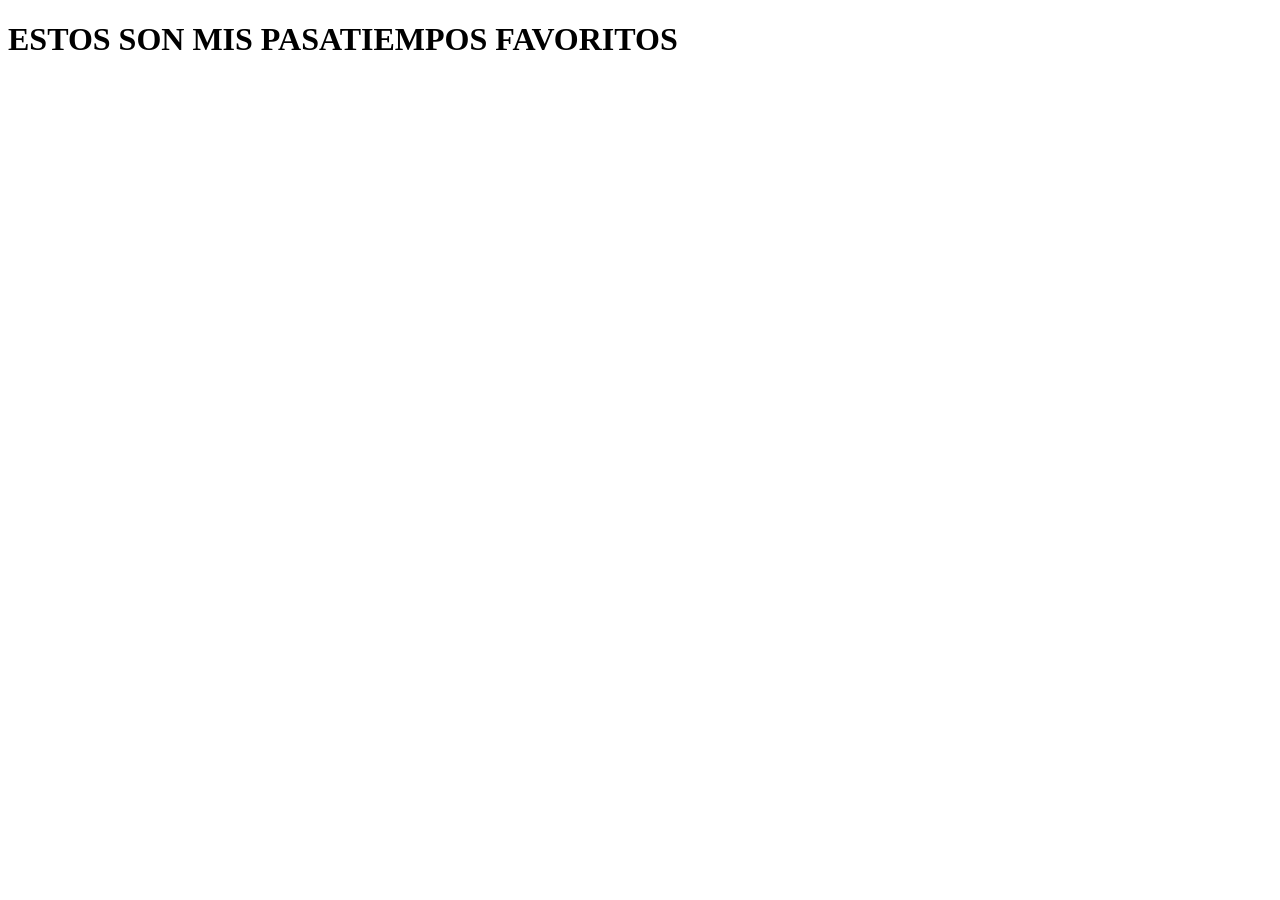
==== pasatiempofavoritos.html @ dc984395 "avance" ====
<!DOCTYPE html>
<html lang="en">
<head>
    <meta charset="UTF-8">
    <meta name="viewport" content="width=device-width, initial-scale=1.0">
    <title>Document</title>
</head>
<body>
    <h1> ESTOS SON MIS PASATIEMPOS FAVORITOS </h1>
</body>
</html>
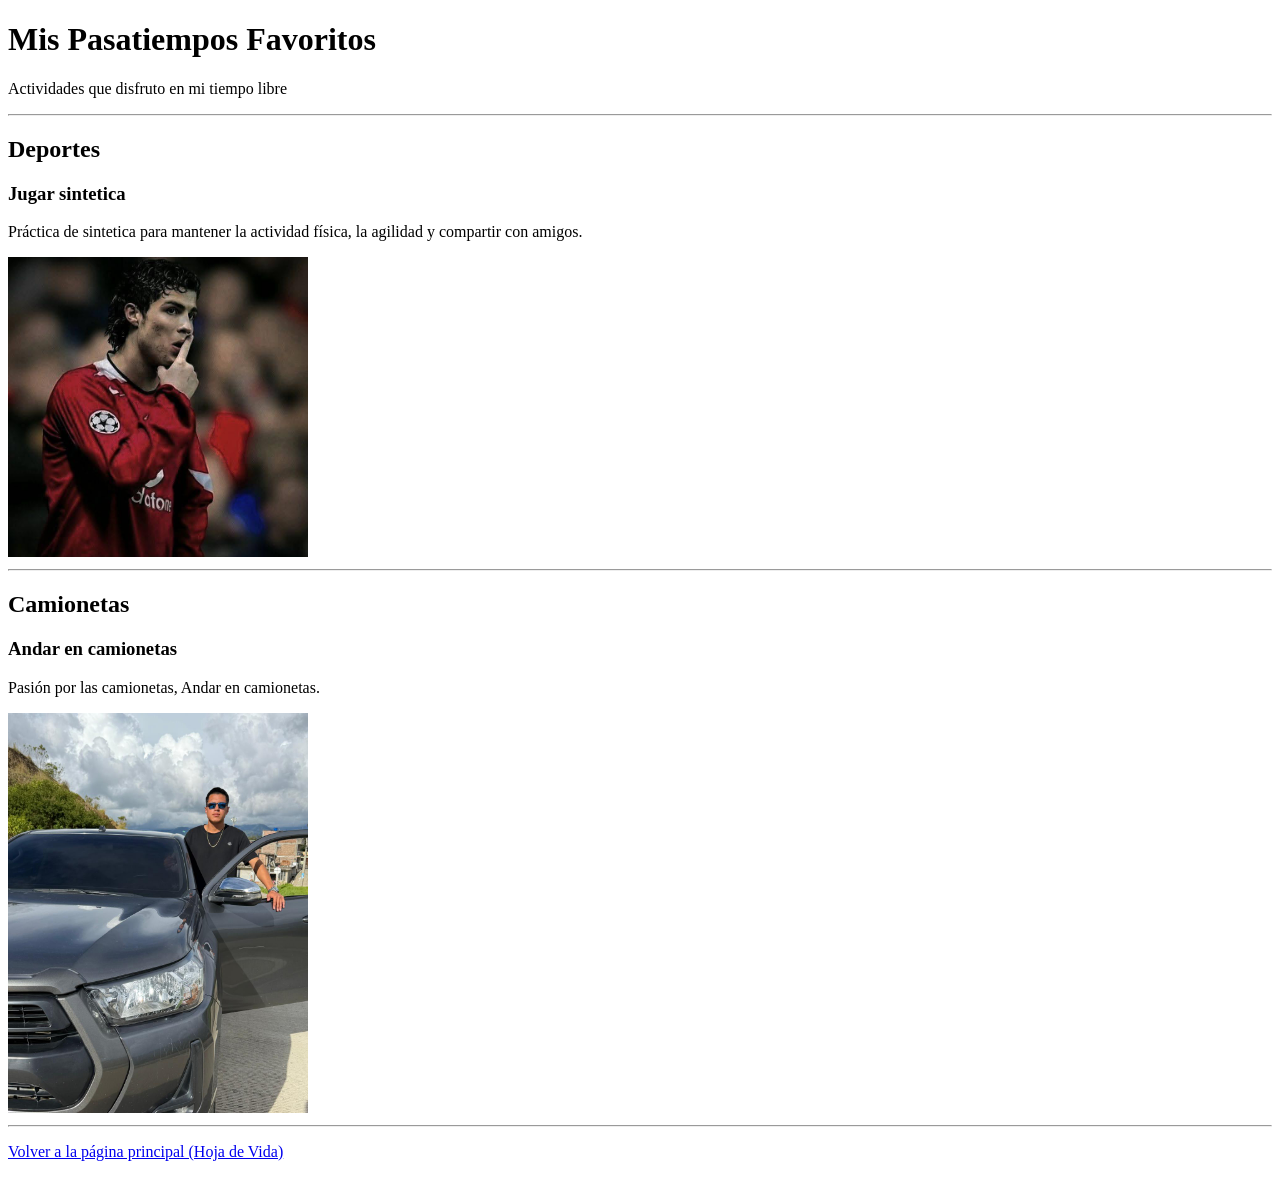
==== commit 821db9e3: "cambio" ====
--- a/pasatiempofavoritos.html
+++ b/pasatiempofavoritos.html
@@ -1,11 +1,53 @@
 <!DOCTYPE html>
-<html lang="en">
+<html lang="es">
+
 <head>
-    <meta charset="UTF-8">
-    <meta name="viewport" content="width=device-width, initial-scale=1.0">
-    <title>Document</title>
+  <meta charset="UTF-8">
+  <meta name="viewport" content="width=device-width, initial-scale=1.0">
+  <title>Pasatiempos - Cristian Jurado</title>
 </head>
+
 <body>
-    <h1> ESTOS SON MIS PASATIEMPOS FAVORITOS </h1>
+
+  <header>
+    <h1>Mis Pasatiempos Favoritos</h1>
+    <p>Actividades que disfruto en mi tiempo libre</p>
+  </header>
+
+  <hr>
+
+  <div>
+    <section>
+      <h2>Deportes</h2>
+      <div>
+        <h3>Jugar sintetica</h3>
+        <p>Práctica de sintetica para mantener la actividad física, la agilidad y compartir con amigos.</p>
+        <img src="/img/WhatsApp Image 2026-09-03 at 7.31.35 AM.jpeg"  width="300">
+      </div>
+    </section>
+
+    <hr>
+
+    <section>
+      <h2>Camionetas</h2>
+      <div>
+        <h3>Andar en camionetas</h3>
+        <p>Pasión por las camionetas, Andar en camionetas.</p>
+        <img src="img/WhatsApp Image 2026-09-03 at 7.33.33 AM.jpeg" alt="Correr en moto" width="300">
+      </div>
+    </section>
+  </div>
+
+  <hr>
+
+  <footer>
+    <p>
+      <a href="index.html">
+        Volver a la página principal (Hoja de Vida)
+      </a>
+    </p>
+  </footer>
+
 </body>
+
 </html>
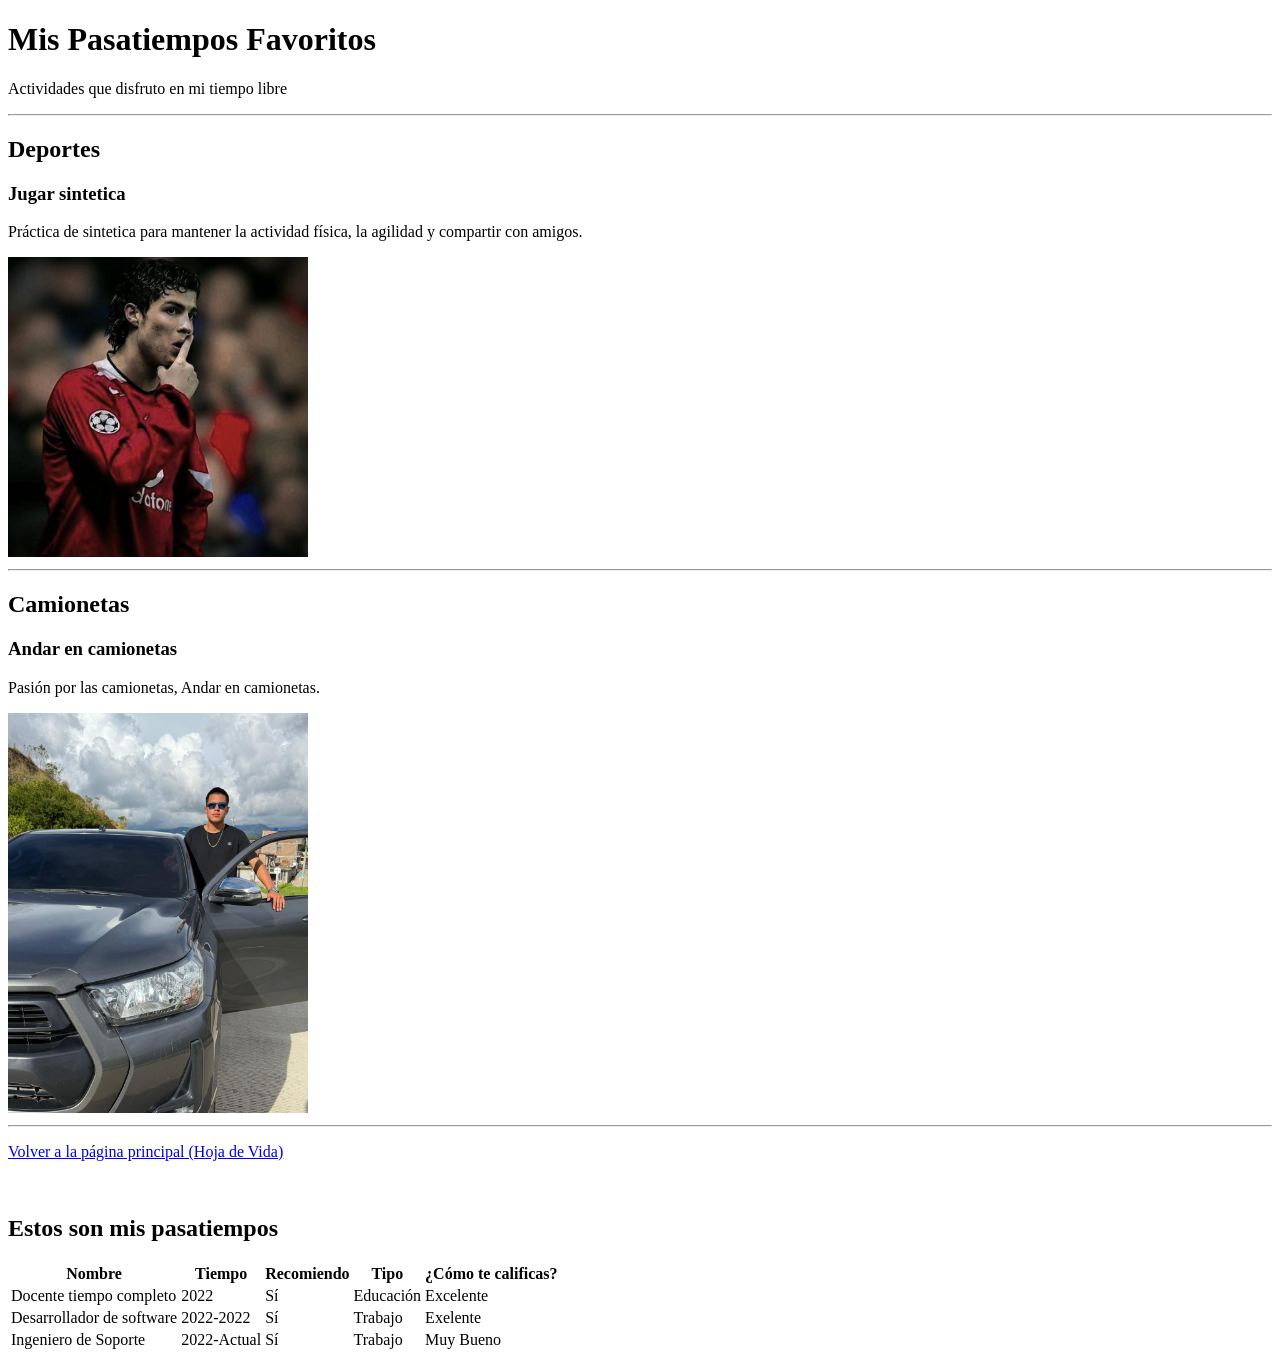
==== commit a92d1200: "Clase 11 de septiembre" ====
--- a/pasatiempofavoritos.html
+++ b/pasatiempofavoritos.html
@@ -22,7 +22,7 @@
       <div>
         <h3>Jugar sintetica</h3>
         <p>Práctica de sintetica para mantener la actividad física, la agilidad y compartir con amigos.</p>
-        <img src="/img/WhatsApp Image 2026-09-03 at 7.31.35 AM.jpeg"  width="300">
+        <img src="img/cr7777.jpeg"  width="300">
       </div>
     </section>
 
@@ -49,5 +49,44 @@
   </footer>
 
 </body>
+<br>
+<h2>Estos son mis pasatiempos</h2>
+<table>
+    <thead>
+        <tr>
+            <th>Nombre</th>
+            <th>Tiempo</th>
+            <th>Recomiendo</th>
+            <th>Tipo</th>
+            <th>¿Cómo te calificas?</th>
+        </tr>
+    </thead>
 
+    <tbody>
+        <tr>
+            <td>Docente tiempo completo</td>
+            <td>2022</td>
+            <td>Sí</td>
+            <td>Educación</td>
+            <td>Excelente</td>
+        </tr>
+
+        <tr>
+            <td>Desarrollador de software</td>
+            <td>2022-2022</td>
+            <td>Sí</td>
+            <td>Trabajo</td>
+            <td>Exelente</td>
+        </tr>
+
+        <tr>
+            <td>Ingeniero de Soporte</td>
+            <td>2022-Actual</td>
+            <td>Sí</td>
+            <td>Trabajo</td>
+            <td> Muy Bueno</td>
+        </tr>
+    </tbody>
+</table>
+</html>
 </html>
